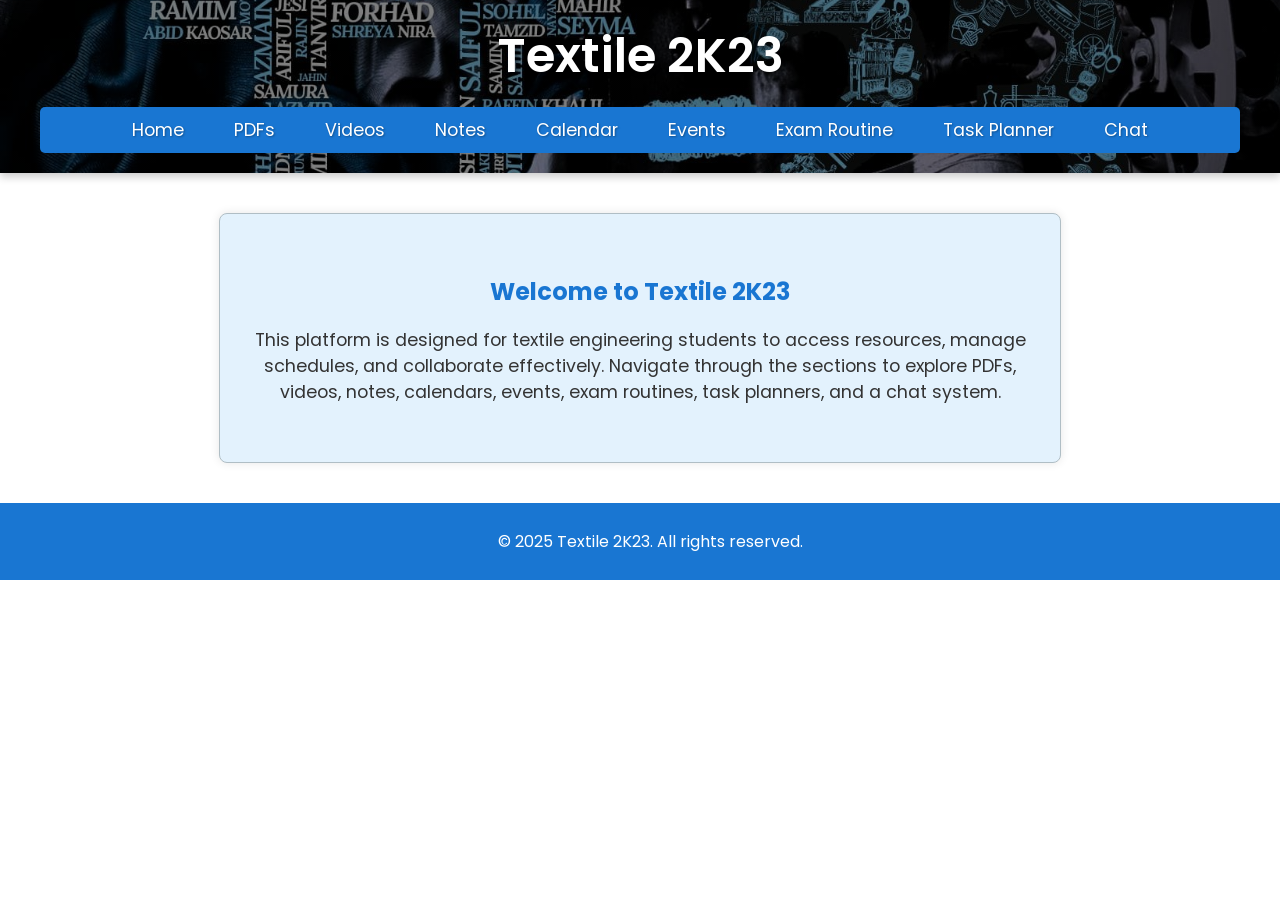
==== index.html @ 1eb6592e "Initial frontend commit with API integration" ====
<!DOCTYPE html>
<html lang="en">
<head>
    <meta charset="UTF-8">
    <meta name="viewport" content="width=device-width, initial-scale=1.0">
    <title>Textile 2K23</title>
    <link rel="stylesheet" href="style.css">
    <link href="https://fonts.googleapis.com/css2?family=Poppins:wght@300;400;600&display=swap" rel="stylesheet">
</head>
<body>
    <header class="header-container">
        <div class="header-content">
            <h1>Textile 2K23</h1>
            <nav>
                <ul class="nav-list">
                    <li><a href="index.html">Home</a></li>
                    <li><a href="pdfs.html">PDFs</a></li>
                    <li><a href="videos.html">Videos</a></li>
                    <li><a href="notes.html">Notes</a></li>
                    <li><a href="calendar.html">Calendar</a></li>
                    <li><a href="events.html">Events</a></li>
                    <li><a href="exam-routine.html">Exam Routine</a></li>
                    <li><a href="task-planner.html">Task Planner</a></li>
                    <li><a href="chat.html">Chat</a></li>
                </ul>
            </nav>
        </div>
    </header>

    <main>
        <section class="welcome-section">
            <h2>Welcome to Textile 2K23</h2>
            <p>
                This platform is designed for textile engineering students to access resources, manage schedules, and collaborate effectively.
                Navigate through the sections to explore PDFs, videos, notes, calendars, events, exam routines, task planners, and a chat system.
            </p>
        </section>
    </main>

    <footer>
        <p>&copy; 2025 Textile 2K23. All rights reserved.</p>
    </footer>

    <script src="script.js"></script>
</body>
</html>
---- style.css ----
/* Resetting Styles - Place at the VERY beginning of style.css */
body {
    margin: 0;
    padding: 0;
    font-family: 'Poppins', sans-serif;
    background-color: #FFFFFF; /* White background for clean look */
}

/* Header Styling */
.header-container {
    background: linear-gradient(rgba(0, 0, 0, 0.5), rgba(0, 0, 0, 0.5)), url('header-bg.jpg'); /* Replace with your image path */
    background-size: cover;
    background-position: center;
    padding: 20px 0;
    color: white;
    text-align: center;
    box-shadow: 0 4px 8px rgba(0, 0, 0, 0.2);
}

.header-content {
    max-width: 1200px;
    margin: 0 auto;
    padding: 0 20px;
}

.header-content h1 {
    margin: 0;
    font-size: 3rem;
    font-weight: 600;
    color: #FFFFFF; /* Solid white for better contrast */
    text-shadow: 2px 2px 4px rgba(0, 0, 0, 0.5); /* Stronger shadow for readability */
}

/* Navigation Styling */
nav {
    background-color: #1976D2; /* Darker blue for navigation */
    padding: 10px 0;
    border-radius: 5px;
    margin-top: 15px;
}

.nav-list {
    list-style: none;
    margin: 0;
    padding: 0;
    display: flex;
    justify-content: center;
    gap: 20px;
}

.nav-list li {
    display: inline;
}

.nav-list a {
    color: white;
    text-decoration: none;
    font-size: 1.1rem;
    padding: 10px 15px;
    border-radius: 5px;
    transition: background-color 0.3s ease, transform 0.2s ease;
    text-shadow: 1px 1px 2px rgba(0, 0, 0, 0.3); /* Subtle shadow for readability */
}

.nav-list a:hover {
    background-color: #E3F2FD; /* Lighter blue on hover */
    color: #1976D2; /* Darker blue text on hover */
    transform: scale(1.05);
}

.nav-list a:active {
    background-color: #B0BEC5; /* Softer grey for active state */
}

/* Responsive Design */
@media (max-width: 768px) {
    .nav-list {
        flex-direction: column;
        align-items: center;
        gap: 10px;
    }

    .nav-list li {
        display: block;
    }

    .nav-list a {
        display: block;
        padding: 15px;
        text-align: center;
    }

    .header-content h1 {
        font-size: 2rem;
    }
}

/* Welcome Section Styling */
.welcome-section {
    text-align: center;
    padding: 40px 20px;
    background-color: #E3F2FD; /* Lighter blue for background */
    border-radius: 8px;
    box-shadow: 0 0 10px rgba(0, 0, 0, 0.1);
    margin: 20px auto;
    max-width: 800px;
}

.welcome-section h2 {
    color: #1976D2; /* Darker blue for headings */
    margin-bottom: 15px;
}

.welcome-section p {
    color: #333333; /* Dark grey for secondary text */
    font-size: 1.1rem;
}

/* Flexbox Layout for Main Content */
main {
    display: flex;
    flex-direction: column;
    align-items: stretch;
    padding: 20px;
    width: 100%;
    box-sizing: border-box;
}

/* General Section Styling */
section {
    flex: 1;
    margin-bottom: 20px;
    background-color: #E3F2FD; /* Lighter blue for section background */
    padding: 20px;
    border-radius: 8px;
    box-shadow: 0 0 10px rgba(0, 0, 0, 0.1);
}

section h2 {
    margin-bottom: 15px;
    color: #1976D2; /* Darker blue for headings */
}

/* PDF Section Styling */
#pdf-section label {
    display: block;
    margin-bottom: 5px;
    color: #333333; /* Dark grey for labels */
}

#pdf-section select,
#pdf-section input[type="text"],
#pdf-section input[type="url"] {
    width: 100%;
    padding: 8px;
    margin-bottom: 10px;
    border: 1px solid #1976D2; /* Darker blue border */
    border-radius: 4px;
    box-sizing: border-box;
}

#pdf-section button {
    padding: 10px 15px;
    background-color: #4CAF50; /* Emerald green for buttons */
    color: white;
    border: none;
    border-radius: 4px;
    cursor: pointer;
}

#pdf-section button:hover {
    background-color: #388E3C; /* Slightly darker green on hover */
}

#class-selection,
#teacher-selection,
#chapter-selection,
#pdf-upload {
    margin-bottom: 20px;
}

#class-selection input,
#teacher-selection input,
#chapter-selection input {
    width: 70%;
    display: inline-block;
    margin-right: 10px;
}

#class-selection button,
#teacher-selection button,
#chapter-selection button {
    width: 25%;
    padding: 8px;
}

/* Updated PDF Table Styling */
.pdf-table {
    width: 100%;
    border-collapse: collapse;
    margin-top: 20px;
    background-color: #FFFFFF; /* White background for table */
}

.pdf-table th,
.pdf-table td {
    border: 1px solid #B0BEC5; /* Softer grey border */
    padding: 10px;
    text-align: left;
    color: #333333; /* Dark grey for text */
}

.pdf-table th {
    background-color: #E3F2FD; /* Lighter blue for table headers */
    color: #1976D2; /* Darker blue for header text */
    font-weight: 600;
}

.pdf-table tr {
    transition: background-color 0.3s ease;
}

.pdf-table tr:hover {
    background-color: #E0E0E0; /* Light grey on hover */
    cursor: pointer;
}

.pdf-table .pdf-name {
    display: flex;
    align-items: center;
}

.pdf-table .pdf-icon {
    margin-right: 10px;
    color: #1976D2; /* Darker blue for icons */
}

.pdf-table .rename-pdf {
    background-color: #FFA500; /* Orange for rename button */
    color: white;
    border: none;
    padding: 5px 8px;
    border-radius: 4px;
    margin-right: 5px;
    cursor: pointer;
}

.pdf-table .rename-pdf:hover {
    background-color: #e69500; /* Darker orange on hover */
}

.pdf-table .delete-pdf {
    background-color: #F44336; /* Red for delete button */
    color: white;
    border: none;
    padding: 5px 8px;
    border-radius: 4px;
    cursor: pointer;
}

.pdf-table .delete-pdf:hover {
    background-color: #D32F2F; /* Darker red on hover */
}

#pdf-viewer-container {
    margin-top: 20px;
}

#pdf-viewer {
    border: 1px solid #B0BEC5; /* Softer grey border */
    width: 100%;
    height: 600px;
}

/* Video Section Styling */
#video-section label {
    display: block;
    margin-bottom: 5px;
    color: #333333; /* Dark grey for labels */
}

#video-section input[type="url"],
#video-section select,
#video-section input[type="text"] {
    width: 100%;
    padding: 8px;
    margin-bottom: 10px;
    border: 1px solid #1976D2; /* Darker blue border */
    border-radius: 4px;
    box-sizing: border-box;
}

#video-section button {
    padding: 10px 15px;
    background-color: #4CAF50; /* Emerald green for buttons */
    color: white;
    border: none;
    border-radius: 4px;
    cursor: pointer;
}

#video-section button:hover {
    background-color: #388E3C; /* Slightly darker green on hover */
}

#class-selection-video,
#teacher-selection-video,
#chapter-selection-video,
#video-upload {
    margin-bottom: 20px;
}

#class-selection-video input,
#teacher-selection-video input,
#chapter-selection-video input {
    width: 70%;
    display: inline-block;
    margin-right: 10px;
}

#class-selection-video button,
#teacher-selection-video button,
#chapter-selection-video button {
    width: 25%;
    padding: 8px;
}

.video-list {
    display: flex;
    flex-wrap: wrap;
    gap: 10px;
    margin-top: 20px;
}

.video-item {
    display: flex;
    align-items: center;
    background-color: #FFFFFF;
    padding: 10px;
    border: 1px solid #B0BEC5;
    border-radius: 4px;
    cursor: pointer;
    width: 200px;
    transition: background-color 0.3s;
}

.video-item:hover {
    background-color: #E0E0E0;
}

.video-item i {
    margin-right: 10px;
    color: #1976D2;
}

.video-item span {
    flex-grow: 1;
    color: #333333;
}

.video-item button {
    background-color: #F44336;
    padding: 5px 8px;
}

.video-item button:hover {
    background-color: #D32F2F;
}

#video-player-container {
    margin-top: 20px;
}

#video-player {
    border: 1px solid #B0BEC5;
    width: 100%;
    height: 315px;
}

/* Calendar Section Styling */
#calendar-section #calendar {
    /* Add styles as needed when the calendar is rendered */
}.calendar-event {
    position: relative;
    display: flex;
    align-items: center;
    gap: 5px;
}

.event-buttons {
    display: none;
    margin-left: 10px;
}

.edit-task, .delete-task {
    padding: 2px 5px;
    margin-left: 5px;
    font-size: 12px;
    cursor: pointer;
}

.edit-task {
    background-color: #2196F3;
    color: white;
    border: none;
}

.edit-task:hover {
    background-color: #1976D2;
}

.delete-task {
    background-color: #F44336;
    color: white;
    border: none;
}

.delete-task:hover {
    background-color: #D32F2F;
}

/* Events Section Styling */
#events-section label {
    display: block;
    margin-bottom: 5px;
    color: #333333; /* Dark grey for labels */
}

#events-section input[type="text"],
#events-section input[type="date"],
#events-section textarea {
    width: 100%;
    padding: 8px;
    margin-bottom: 10px;
    border: 1px solid #1976D2; /* Darker blue border */
    border-radius: 4px;
    box-sizing: border-box;
}

#events-section button {
    padding: 10px 15px;
    background-color: #4CAF50; /* Emerald green for buttons */
    color: white;
    border: none;
    border-radius: 4px;
    cursor: pointer;
}

#events-section button:hover {
    background-color: #388E3C; /* Slightly darker green on hover */
}

/* Exam Routine Styling */
#exam-table {
    width: 100%;
    border-collapse: collapse;
    margin-bottom: 20px;
}

#exam-table th, #exam-table td {
    border: 1px solid #B0BEC5; /* Softer grey border */
    padding: 8px;
    text-align: left;
    color: #333333; /* Dark grey for text */
}

#exam-table th {
    background-color: #E3F2FD; /* Lighter blue for table headers */
    color: #1976D2; /* Darker blue for header text */
}

#exam-form label {
    display: block;
    margin-bottom: 5px;
    color: #333333; /* Dark grey for labels */
}

#exam-form input[type="date"],
#exam-form input[type="time"],
#exam-form input[type="text"] {
    width: 100%;
    padding: 8px;
    margin-bottom: 10px;
    border: 1px solid #1976D2; /* Darker blue border */
    border-radius: 4px;
    box-sizing: border-box;
}

#exam-form button {
    padding: 10px 15px;
    background-color: #4CAF50; /* Emerald green for buttons */
    color: white;
    border: none;
    border-radius: 4px;
    cursor: pointer;
}

#exam-form button:hover {
    background-color: #388E3C; /* Slightly darker green on hover */
}

/* Task Planner Styling */
#task-input input[type="text"] {
    width: 70%;
    padding: 8px;
    border: 1px solid #1976D2; /* Darker blue border */
    border-radius: 4px;
    box-sizing: border-box;
}

#task-input button {
    padding: 8px 12px;
    background-color: #4CAF50; /* Emerald green for buttons */
    color: white;
    border: none;
    border-radius: 4px;
    cursor: pointer;
}

#task-input button:hover {
    background-color: #388E3C; /* Slightly darker green on hover */
}

#task-list li {
    list-style-type: none;
    padding: 8px;
    border-bottom: 1px solid #B0BEC5; /* Softer grey border */
    color: #333333; /* Dark grey for text */
}

#task-list li button {
    margin-left: 10px;
    padding: 5px 8px;
    background-color: #F44336; /* Red for delete buttons */
    color: white;
    border: none;
    border-radius: 4px;
    cursor: pointer;
}

#task-list li button:hover {
    background-color: #D32F2F; /* Darker red on hover */
}

/* Chat System Styling */
#chat-window {
    border: 1px solid #B0BEC5; /* Softer grey border */
    border-radius: 4px;
    overflow: hidden;
}

#chat-messages {
    height: 300px;
    padding: 10px;
    overflow-y: scroll;
    color: #333333; /* Dark grey for messages */
}

#chat-input {
    padding: 10px;
    background-color: #E3F2FD; /* Lighter blue for input area */
}

#chat-input input[type="text"] {
    width: 70%;
    padding: 8px;
    border: 1px solid #1976D2; /* Darker blue border */
    border-radius: 4px;
    box-sizing: border-box;
}

#chat-input button {
    padding: 8px 12px;
    background-color: #4CAF50; /* Emerald green for buttons */
    color: white;
    border: none;
    border-radius: 4px;
    cursor: pointer;
}

#chat-input button:hover {
    background-color: #388E3C; /* Slightly darker green on hover */
}

/* Remove previous custom styles that override the new palette */
input[type="text"],
input[type="url"],
select,
textarea {
    border: 1px solid #1976D2 !important; /* Darker blue border */
    width: 100%;
    box-sizing: border-box;
}

button {
    background-color: #4CAF50 !important; /* Emerald green for buttons */
    color: white;
    padding: 8px 12px;
}

section {
    border: 1px solid #B0BEC5 !important; /* Softer grey border */
    margin-bottom: 20px;
    padding: 10px;
}

/* Footer Styling */
footer {
    text-align: center;
    padding: 10px;
    background-color: #1976D2; /* Darker blue for footer */
    color: white;
    position: relative;
    bottom: 0;
    width: 100%;
}
.add-options {
    position: relative;
    display: inline-block;
    margin-left: 10px;
}

.add-button {
    background-color: #4CAF50;
    color: white;
    border: none;
    padding: 5px 10px;
    font-size: 16px;
    cursor: pointer;
    border-radius: 50%;
    width: 30px;
    height: 30px;
    display: flex;
    align-items: center;
    justify-content: center;
}

.add-button:hover {
    background-color: #388E3C;
}

.dropdown-menu {
    display: none;
    position: absolute;
    background-color: #f9f9f9;
    min-width: 120px;
    box-shadow: 0px 8px 16px 0px rgba(0,0,0,0.2);
    z-index: 1;
    top: 35px;
    right: 0;
}

.dropdown-menu div {
    color: black;
    padding: 10px;
    text-decoration: none;
    display: block;
    cursor: pointer;
}

.dropdown-menu div:hover {
    background-color: #f1f1f1;
}
.alert-notification {
    position: fixed;
    top: 20px;
    right: 20px;
    background: #1976D2;
    color: #fff;
    padding: 16px 24px;
    border-radius: 6px;
    box-shadow: 0 2px 8px rgba(0,0,0,0.15);
    z-index: 9999;
    font-size: 1rem;
    display: none;
}
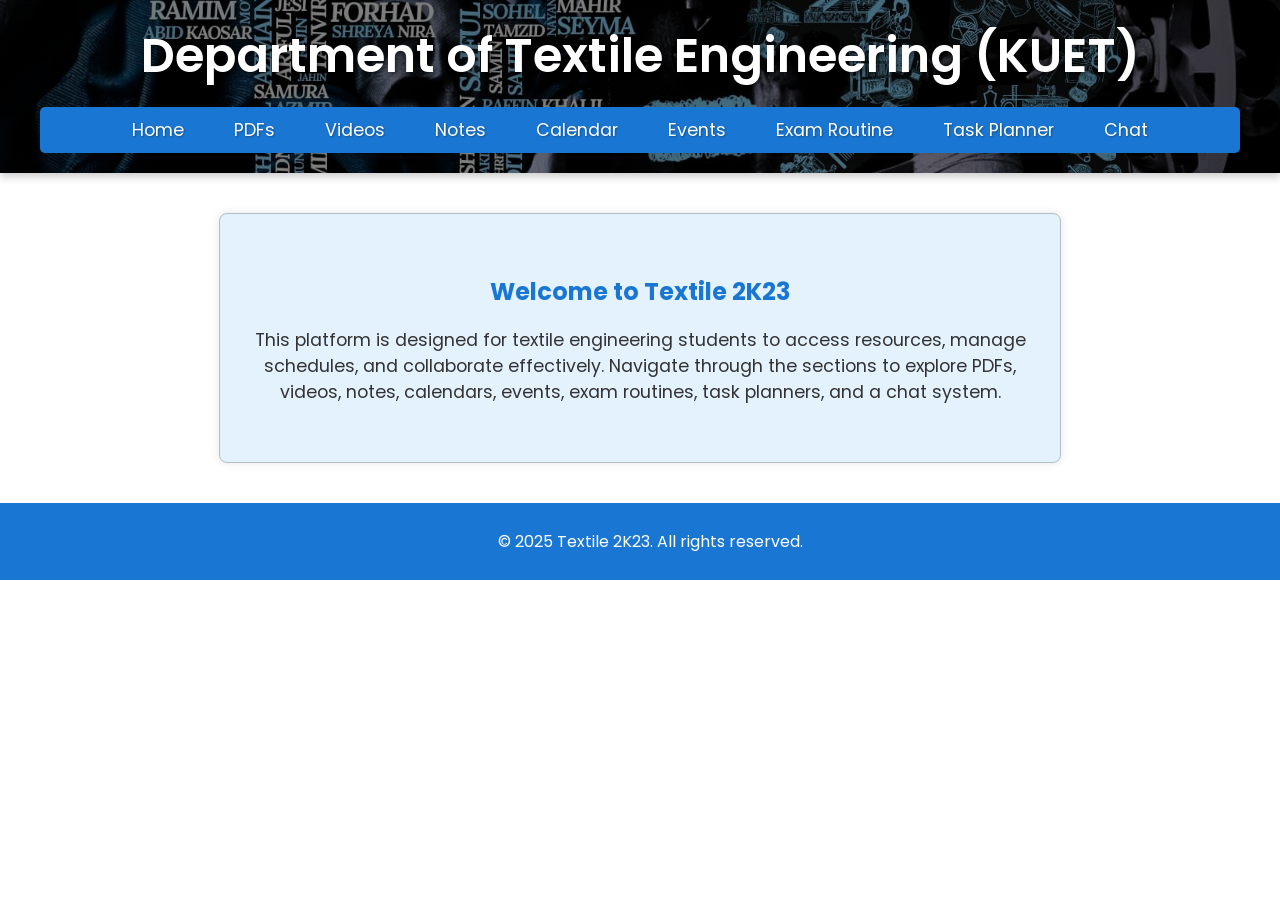
==== commit 446bb611: "Update index.html" ====
--- a/index.html
+++ b/index.html
@@ -10,7 +10,7 @@
 <body>
     <header class="header-container">
         <div class="header-content">
-            <h1>Textile 2K23</h1>
+            <h1><h1>Department of Textile Engineering (KUET)</h1></h1>
             <nav>
                 <ul class="nav-list">
                     <li><a href="index.html">Home</a></li>
@@ -43,4 +43,4 @@
 
     <script src="script.js"></script>
 </body>
-</html>+</html>
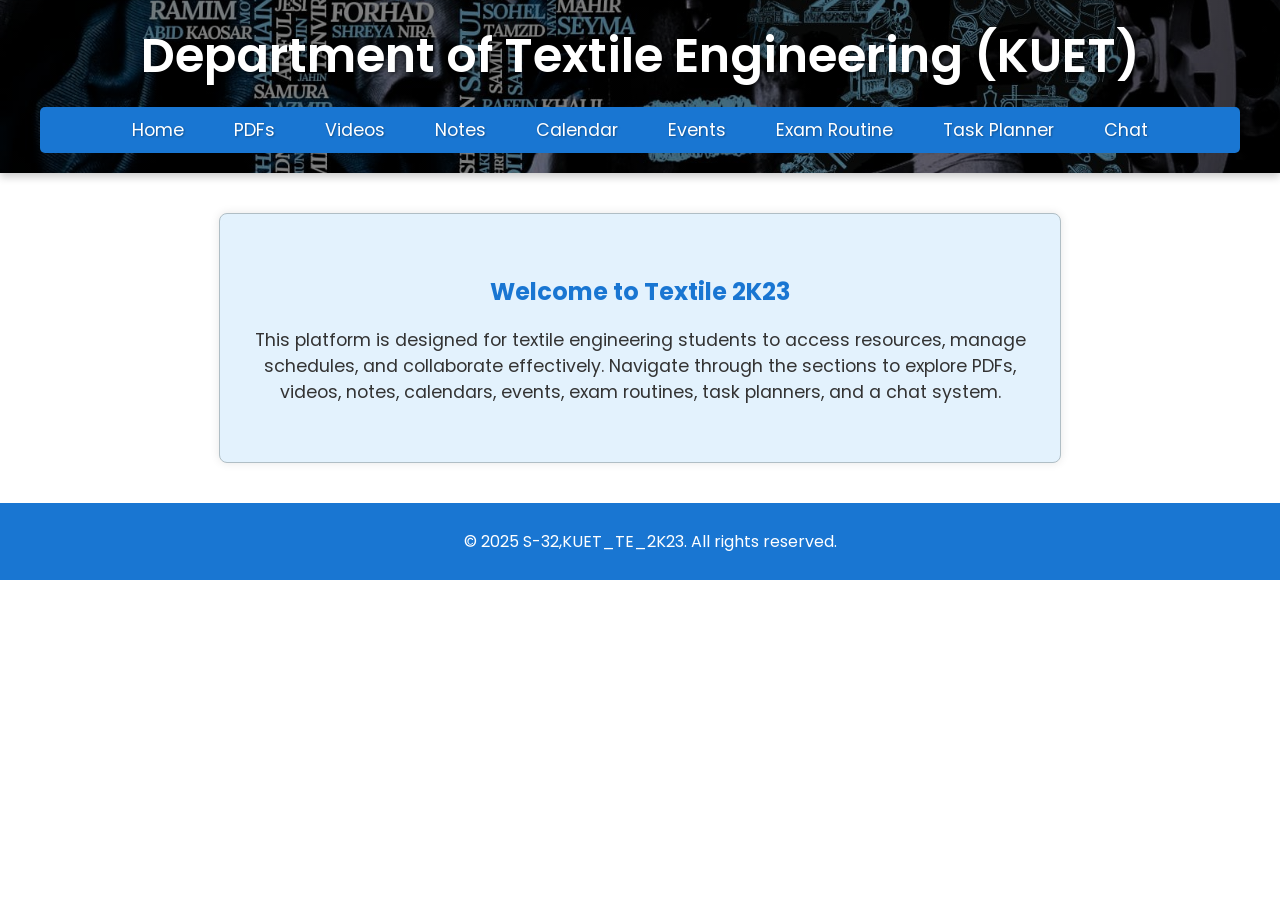
==== commit eadecd64: "Update index.html changed the copyright" ====
--- a/index.html
+++ b/index.html
@@ -38,7 +38,7 @@
     </main>
 
     <footer>
-        <p>&copy; 2025 Textile 2K23. All rights reserved.</p>
+        <p>&copy; 2025 S-32,KUET_TE_2K23. All rights reserved.</p>
     </footer>
 
     <script src="script.js"></script>
